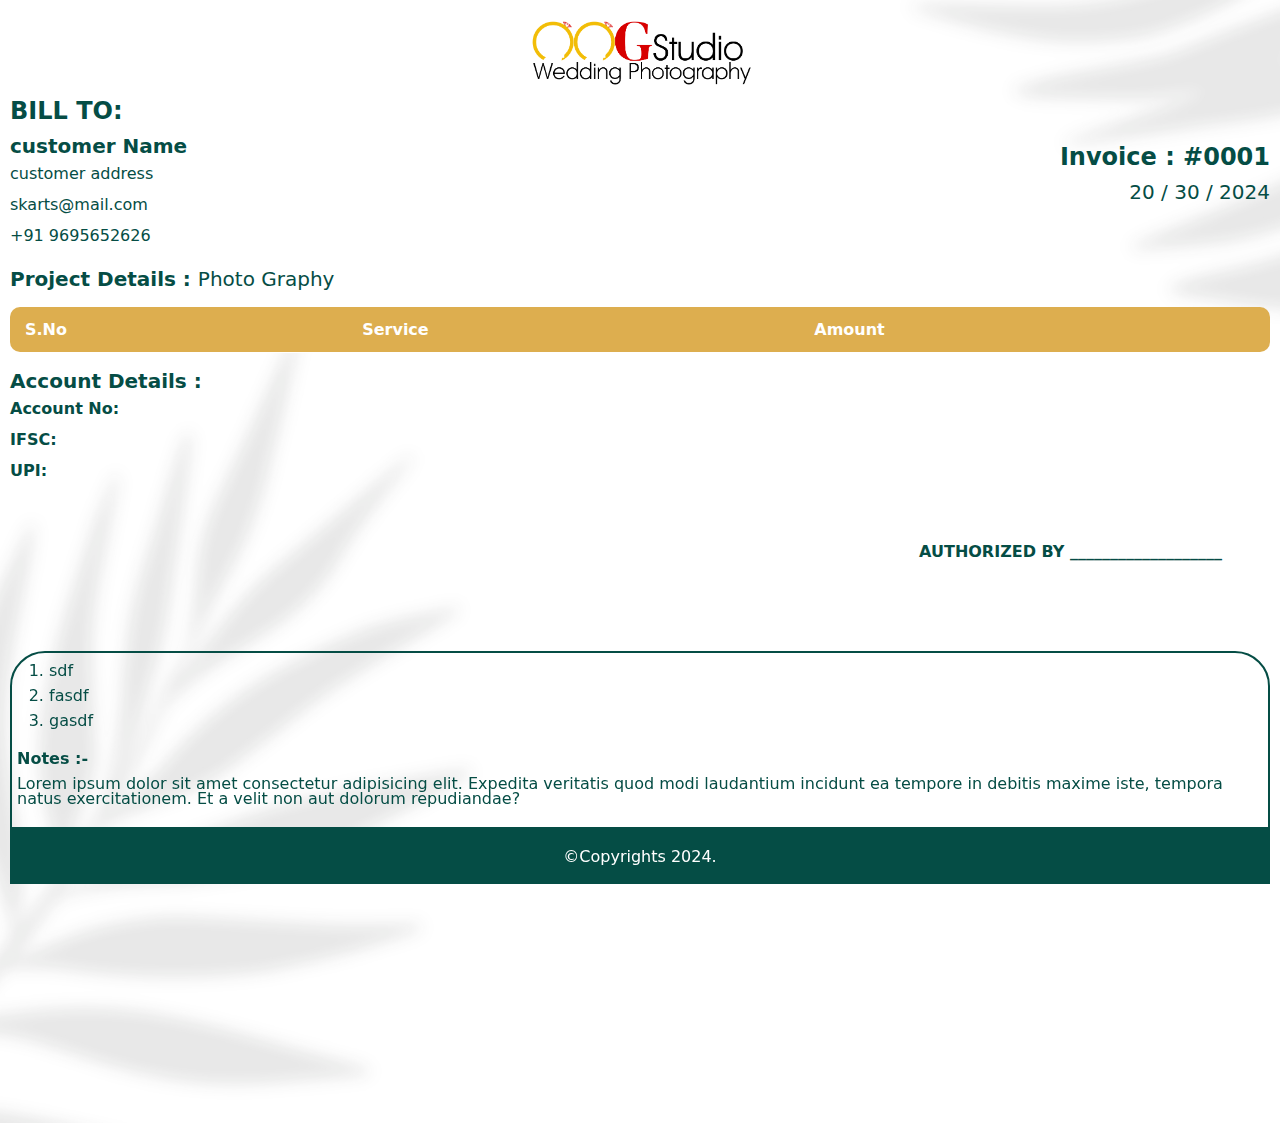
==== html-template.html @ 6dec4fe4 "Initial Commit" ====
<!DOCTYPE html>
<html lang="en">
<head>
    <meta charset="UTF-8">
    <meta name="viewport" content="width=device-width, initial-scale=1.0">
    <title>Document</title>
    <link rel="stylesheet" href="./assets/css/bootstrap.min.css">
    <style>
        *{
            margin: 0;
            padding: 0;
            box-sizing: border-box;
            line-height: 15px;
            color: rgb(5, 77, 69);
        }
        .pdf-body{
            background-image: url('./assets/images/5841385.jpg');
            background-position: center;
            background-size: cover;
            background-repeat: no-repeat;
            height: 29.70cm;
            /* width: 21cm; */
            padding: 10px;
            color: rgb(5, 77, 69);
        }

        .terms-container{
            border: 2px solid rgb(5, 77, 69);
            border-radius: 35px 35px 0 0;
            padding: 5px;
        }
        ol li{
            line-height: 25px;
        }
        .red {
            background-color: red;
        }

        footer{
            position: fixed;
            bottom: 0;
            right: 10px;
            left: 10px;
        }

        table thead th{
            padding: 15px !important;
            background-color: rgb(221, 174, 79) !important;
            color: white;
        }
        table td {
            padding: 10px !important;
        }
        table th {
            padding: 10px !important;
        }

        table th:first-child{
            border-radius:10px 0 0 10px;
            
        }
        
        table th:last-child{
            border-radius:0 10px 10px 0;
        }
    </style>
</head>
<body>
    <div class="pdf-body">
        <div class="pdf-container p-0 m-0">
            <div class="customer-details text-center">
                <div class="logo">
                    <img src="./assets/images/main_logo.png" width="250" alt="OOG STUDIO">
                </div>
            </div>
            <div class="row">
                <div class="col-6">
                    <div class="bill-to-details">
                        <h4 class="fw-bold fs-4">BILL TO:</h4>
                        <h5 class="template-customer-name fw-bold fs-5">customer Name</h5>
                        <p class="template-customer-address">customer address</p>
                        <p class="template-customer-email">skarts@mail.com</p>
                        <p class="template-customer-phone">+91 9695652626</p>
                    </div>
                </div>
                <div class="col-6 align-content-center text-end">
                    <div class="invoice-details">
                        <h3 class=" fw-bold fs-4">Invoice : <span class="template-invoice-id">#0001</span></h3>
                        <h5 class="template-invoice-date">20 / 30 / 2024</h5>
                    </div>
                </div>
            </div>
            <div class="project-details-container mt-2">
                <h5 class="fs-5 fw-bold" for="">Project Details : <span class="template-project-detail fw-normal">Photo Graphy</span></h5>
            </div>
            <div class="table-container mt-3">
                <table class="table table-striped">
                    <thead class="thead-dark">
                        <tr>
                            <th>S.No</th>
                            <th>Service</th>
                            <th>Amount</th>
                        </tr>
                    </thead>
                    <tbody id="pdf-serivce-tbody"></tbody>
                </table>
            </div>
        </div>
        <div class="accountDetails">
            <h5 class="fw-bold fs-5">Account Details :</h5>
            <p class="fw-bold">Account No: <span class="fw-normal account-no"></span></p>
            <p class="fw-bold">IFSC: <span class="fw-normal account-ifsc"></span></p>
            <p class="fw-bold">UPI: <span class="fw-normal account-upi"></span></p>
        </div>
        <div class="authrized-container text-end">
            <h6 class="fw-bold p-5">AUTHORIZED BY ___________________ </h6>
        </div>
        <footer>
            <div class="terms-container">
                <ol class="template-terms-conditions">
                    <li>sdf</li>
                    <li>fasdf</li>
                    <li>gasdf</li>
                </ol>
                <div class="notes-container">
                    <h6 class="fw-bold">Notes :-</h6>
                    <p class="template-notes">Lorem ipsum dolor sit amet consectetur adipisicing elit. Expedita veritatis quod modi laudantium incidunt ea tempore in debitis maxime iste, tempora natus exercitationem. Et a velit non aut dolorum repudiandae?</p>
                </div>
            </div>
            <p style="background-color: rgb(5, 77, 69);text-align: center; width: 100%; color: #fff; padding: 20px;">&COPY;Copyrights 2024.</p>
        </footer>
    </div>
</body>
</html>
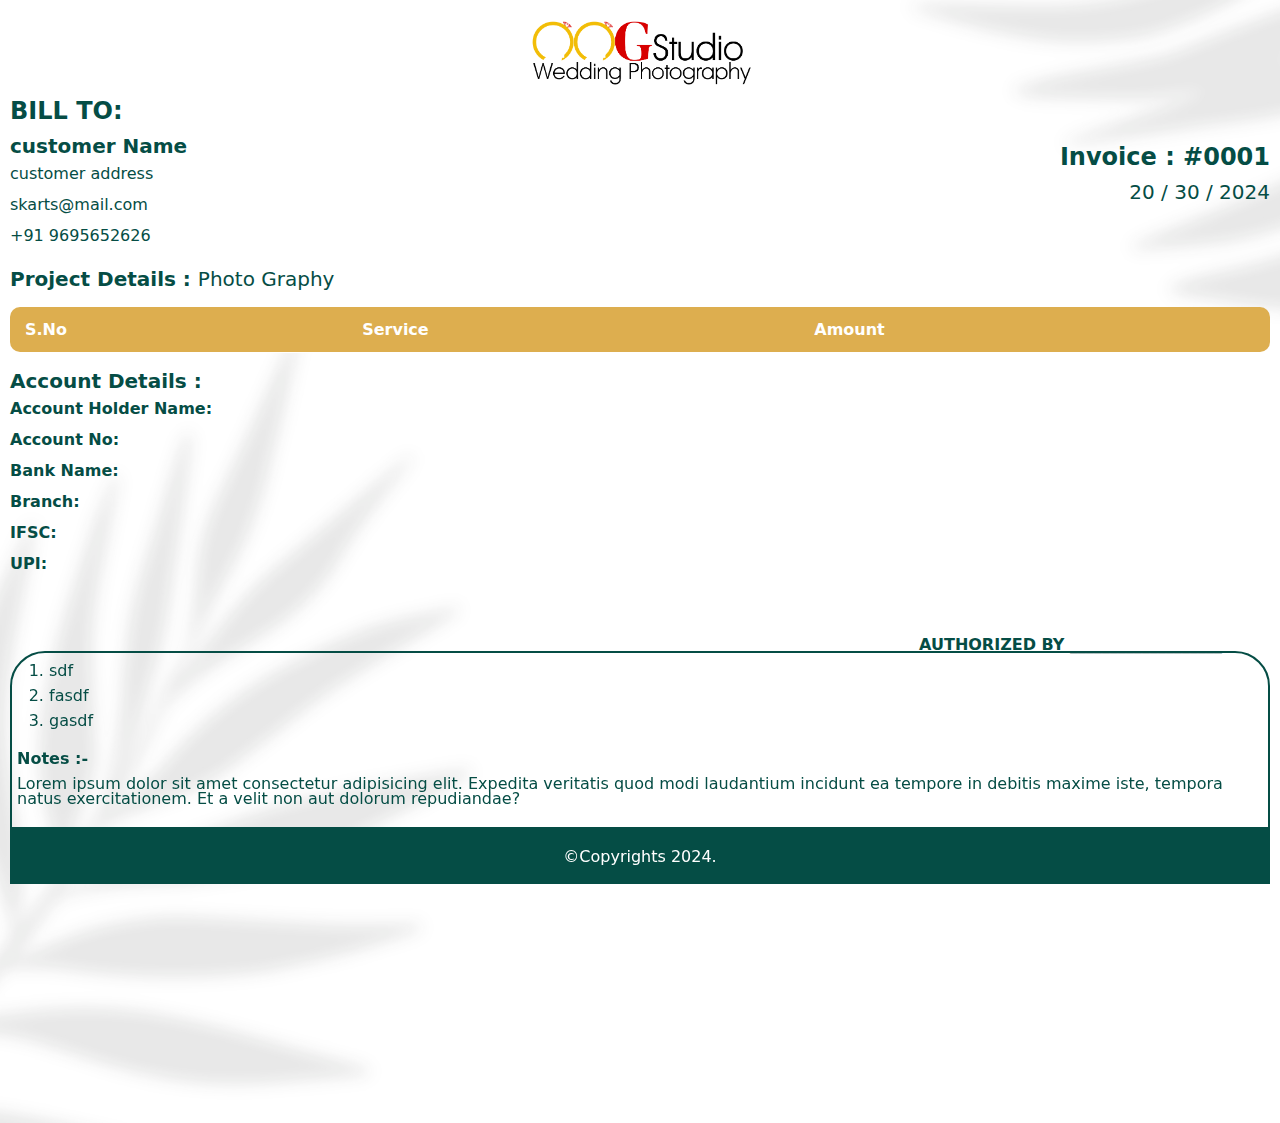
==== commit cc12bf74: "Print css changes" ====
--- a/html-template.html
+++ b/html-template.html
@@ -13,13 +13,29 @@
             line-height: 15px;
             color: rgb(5, 77, 69);
         }
+        @media print{
+            .pdf-body {
+                background-image: url('./assets/images/5841385.jpg');
+            }
+            table thead th{
+                padding: 15px !important;
+                background-color: rgb(221, 174, 79) !important;
+                color: white;
+            }
+            .copy-rights {
+                background-color: rgb(5, 77, 69);
+                text-align: center; 
+                width: 100%; 
+                color: #fff; 
+                padding: 20px;
+            }
+        }
         .pdf-body{
             background-image: url('./assets/images/5841385.jpg');
             background-position: center;
             background-size: cover;
             background-repeat: no-repeat;
             height: 29.70cm;
-            /* width: 21cm; */
             padding: 10px;
             color: rgb(5, 77, 69);
         }
@@ -108,7 +124,10 @@
         </div>
         <div class="accountDetails">
             <h5 class="fw-bold fs-5">Account Details :</h5>
+            <p class="fw-bold">Account Holder Name: <span class="fw-normal account-holder-name"></span></p>
             <p class="fw-bold">Account No: <span class="fw-normal account-no"></span></p>
+            <p class="fw-bold">Bank Name: <span class="fw-normal bank-name"></span></p>
+            <p class="fw-bold">Branch: <span class="fw-normal branch"></span></p>
             <p class="fw-bold">IFSC: <span class="fw-normal account-ifsc"></span></p>
             <p class="fw-bold">UPI: <span class="fw-normal account-upi"></span></p>
         </div>
@@ -127,7 +146,7 @@
                     <p class="template-notes">Lorem ipsum dolor sit amet consectetur adipisicing elit. Expedita veritatis quod modi laudantium incidunt ea tempore in debitis maxime iste, tempora natus exercitationem. Et a velit non aut dolorum repudiandae?</p>
                 </div>
             </div>
-            <p style="background-color: rgb(5, 77, 69);text-align: center; width: 100%; color: #fff; padding: 20px;">&COPY;Copyrights 2024.</p>
+            <p class="copy-rights" style="background-color: rgb(5, 77, 69);text-align: center; width: 100%; color: #fff; padding: 20px;">&COPY;Copyrights 2024.</p>
         </footer>
     </div>
 </body>
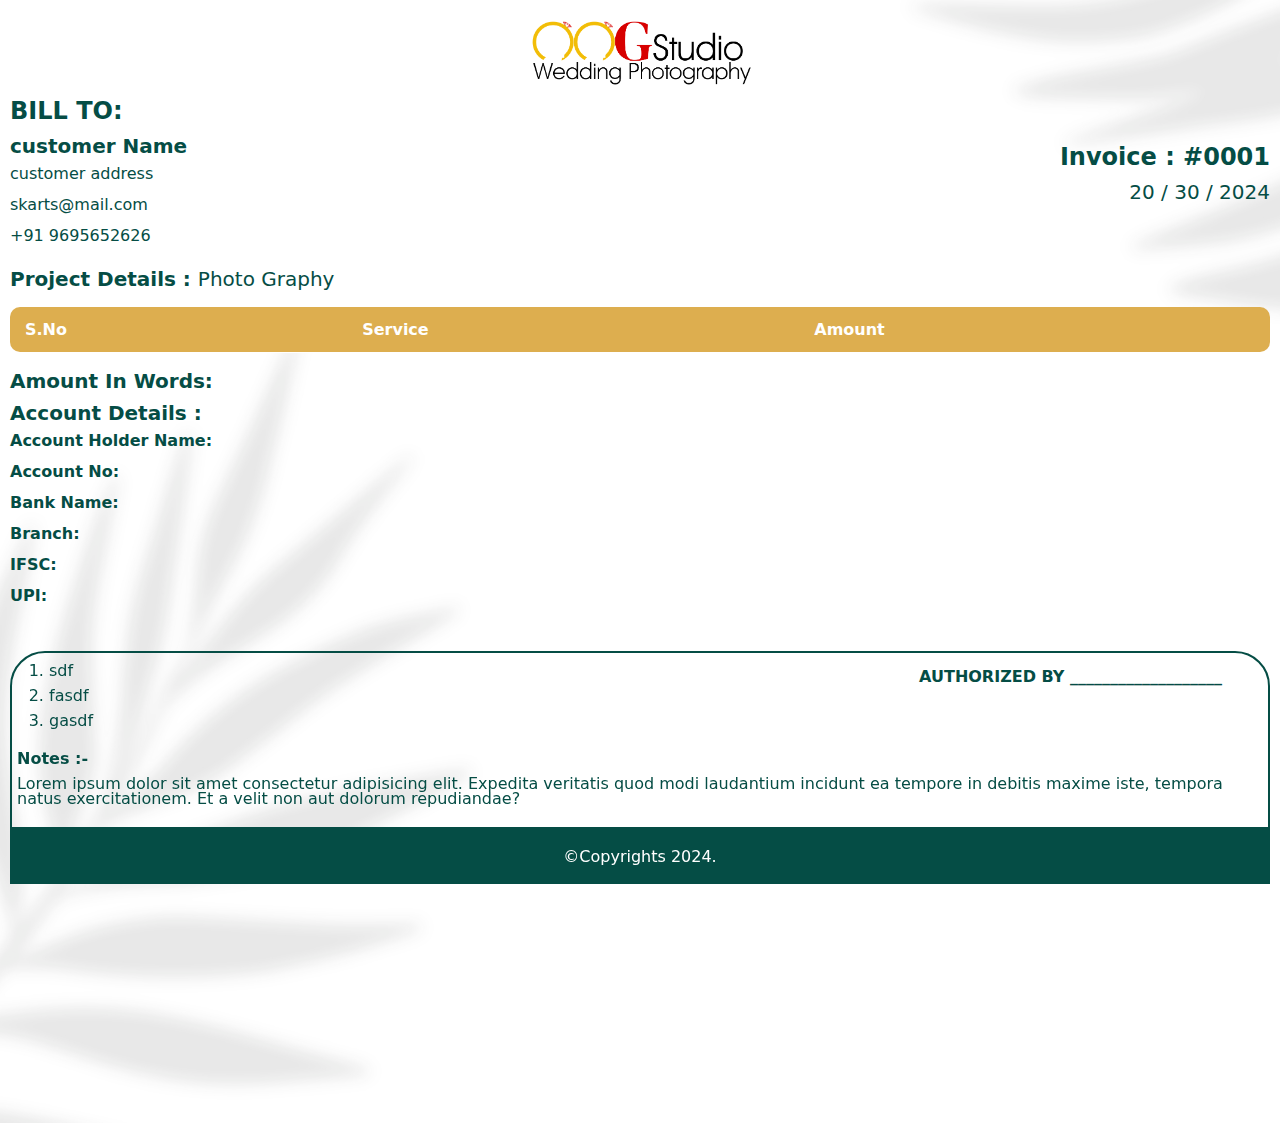
==== commit c1f467ae: "Translate amount in words function" ====
--- a/html-template.html
+++ b/html-template.html
@@ -122,6 +122,9 @@
                 </table>
             </div>
         </div>
+        <div>
+            <h5 class="fw-bold fs-5">Amount In Words: <span class="amount-in-word fw-normal"></span></h5>
+        </div>
         <div class="accountDetails">
             <h5 class="fw-bold fs-5">Account Details :</h5>
             <p class="fw-bold">Account Holder Name: <span class="fw-normal account-holder-name"></span></p>
